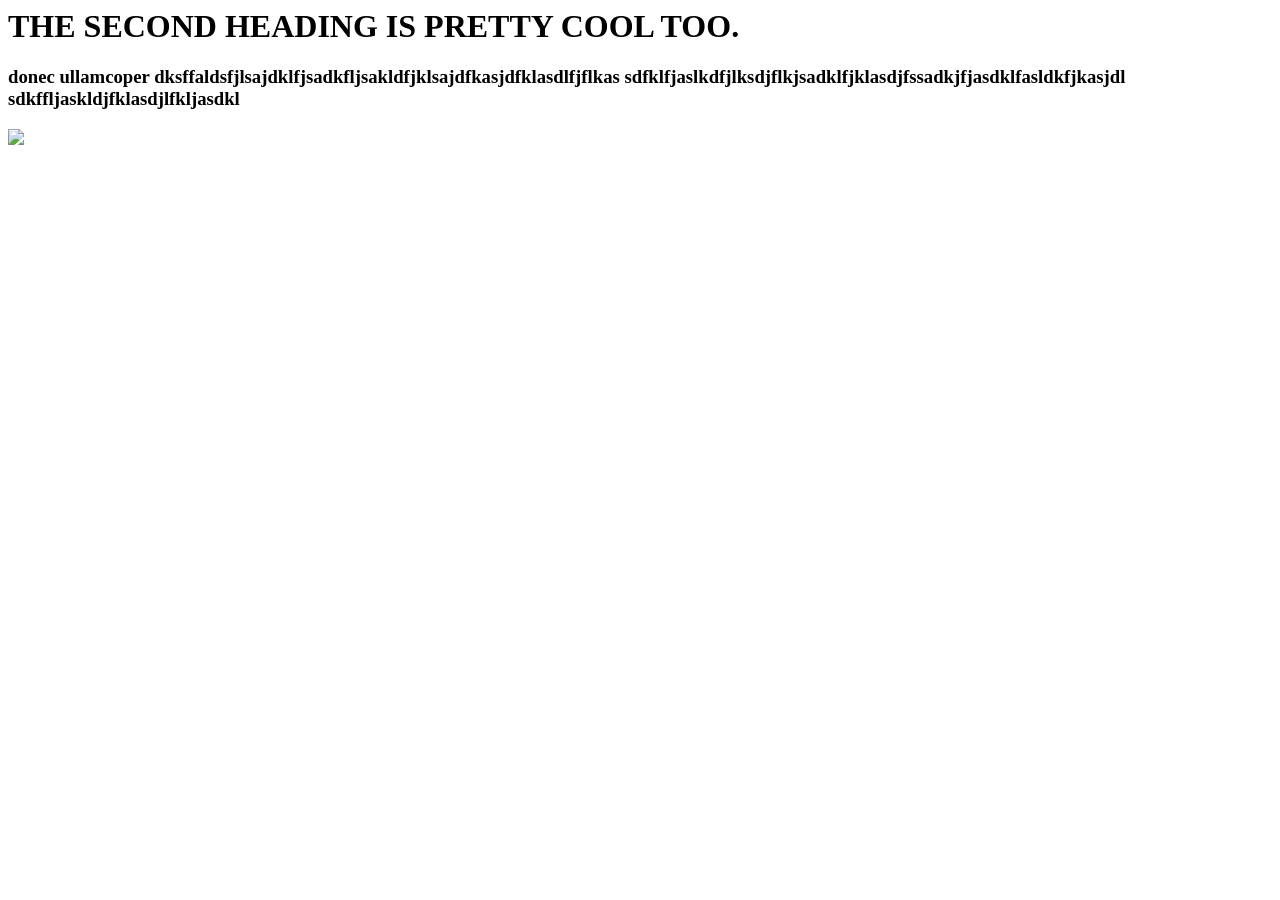
==== website1/templates/services.html @ 6a1b4546 "team work" ====
<!-- your html code here -->
<html>
<head></head>
<body>
<h1 class="text-center"> THE SECOND HEADING IS PRETTY COOL TOO.</h1>
<p>
<h3 class="text-right">donec ullamcoper dksffaldsfjlsajdklfjsadkfljsakldfjklsajdfkasjdfklasdlfjflkas
sdfklfjaslkdfjlksdjflkjsadklfjklasdjfssadkjfjasdklfasldkfjkasjdl
sdkffljaskldjfklasdjlfkljasdkl</h3>
</p>
 <img class="col-4 rounded-circle" src="https://3000-d982906d-8ca0-469e-addb-d710bb541d0b.ws-us02.gitpod.io/website1/assets/img/2.jpg"  class="rounded-circle">
</body>
</html>
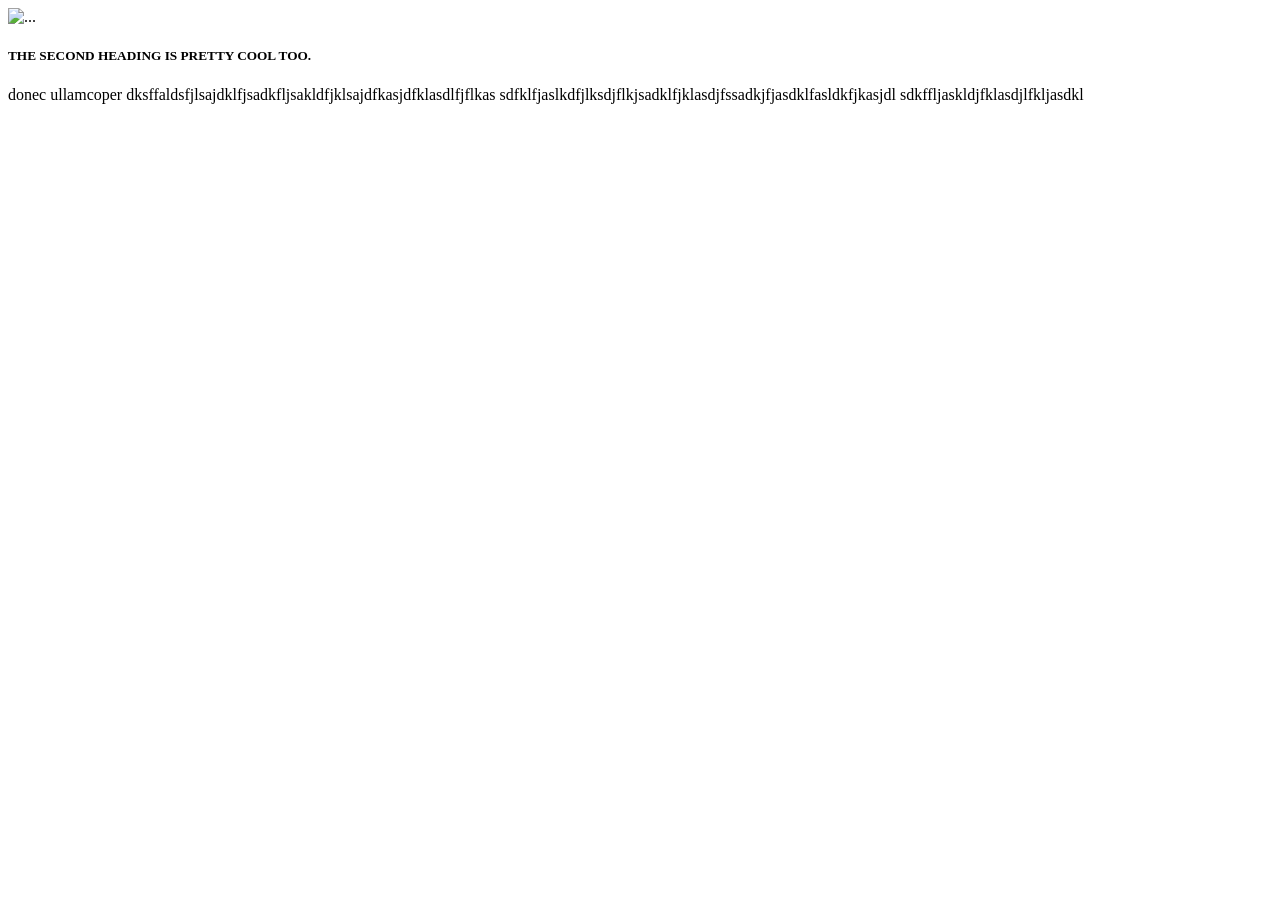
==== commit 85034efd: "completed the services.html 2nd heading" ====
--- a/website1/templates/services.html
+++ b/website1/templates/services.html
@@ -2,12 +2,22 @@
 <html>
 <head></head>
 <body>
-<h1 class="text-center"> THE SECOND HEADING IS PRETTY COOL TOO.</h1>
-<p>
-<h3 class="text-right">donec ullamcoper dksffaldsfjlsajdklfjsadkfljsakldfjklsajdfkasjdfklasdlfjflkas
-sdfklfjaslkdfjlksdjflkjsadklfjklasdjfssadkjfjasdklfasldkfjkasjdl
-sdkffljaskldjfklasdjlfkljasdkl</h3>
-</p>
- <img class="col-4 rounded-circle" src="https://3000-d982906d-8ca0-469e-addb-d710bb541d0b.ws-us02.gitpod.io/website1/assets/img/2.jpg"  class="rounded-circle">
+    <div class="container">
+        <div class="card mb-3 border-0">
+            <div class="row no-gutters d-flex align-items-center">
+                <div class="col-md-4">
+                    <img src="https://3000-d982906d-8ca0-469e-addb-d710bb541d0b.ws-us02.gitpod.io/website1/assets/img/2.jpg" class="card-img rounded-circle" alt="...">
+                </div>
+                <div class="col-md-8 d-flex align-self-start">
+                    <div class="card-body">
+                        <h5 class="card-title">THE SECOND HEADING  <span class="text-muted"> IS PRETTY COOL TOO.</span></h5>
+                        <p class="card-text">donec ullamcoper dksffaldsfjlsajdklfjsadkfljsakldfjklsajdfkasjdfklasdlfjflkas
+                sdfklfjaslkdfjlksdjflkjsadklfjklasdjfssadkjfjasdklfasldkfjkasjdl
+                sdkffljaskldjfklasdjlfkljasdkl</p>
+                    </div>
+                </div>
+            </div>
+        </div>
+    </div>
 </body>
 </html>
